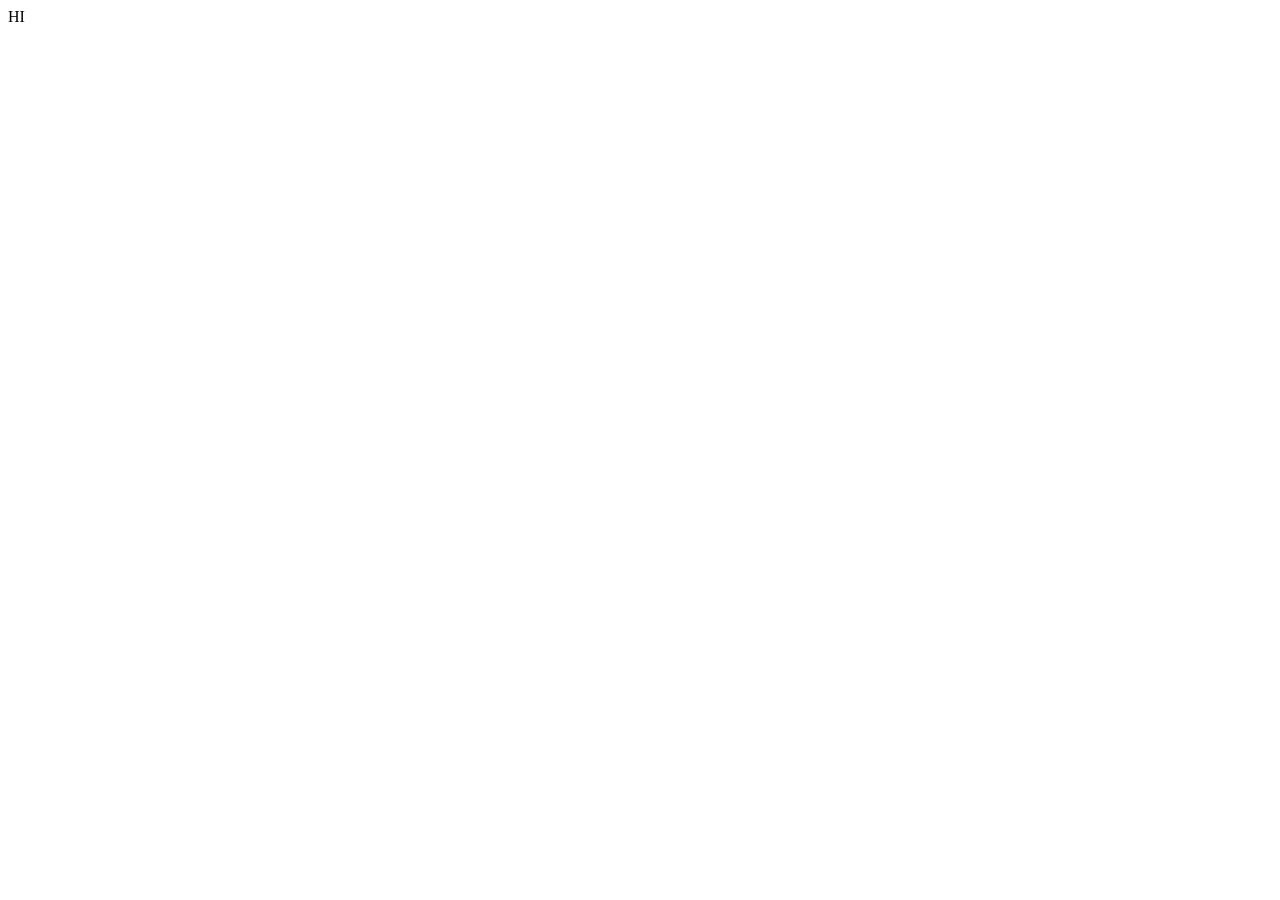
==== index.html @ 3df22e16 "Create Homepage" ====
<!DOCTYPE html>
<html lang="en">

<head>
    <meta charset="UTF-8">
    <meta name="viewport" content="width=device-width, initial-scale=1.0">
    <title>Document</title>
</head>

<body>
    <div class="box">HI</div>
</body>

</html>
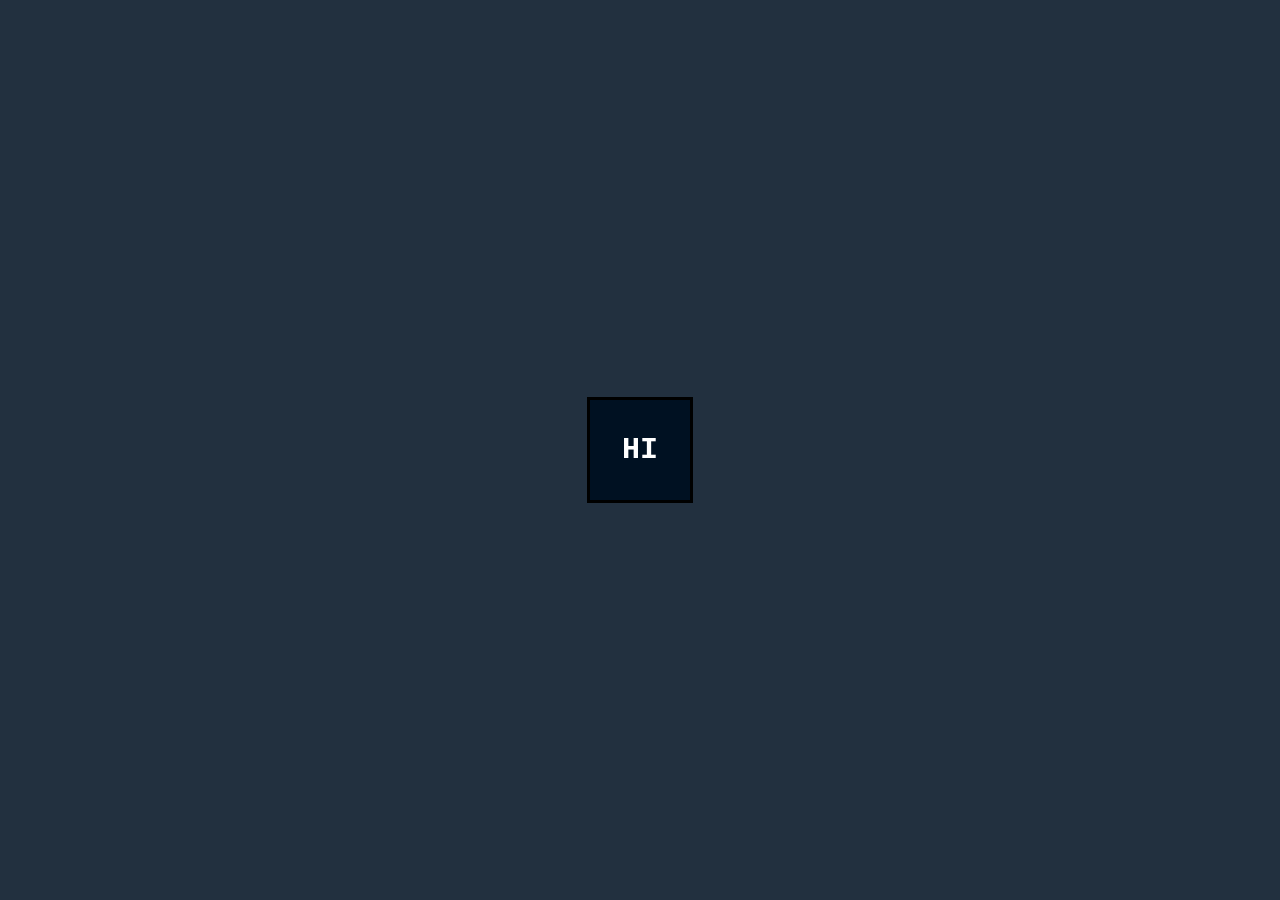
==== commit 63a36e77: "add css for button and message box" ====
--- a/index.html
+++ b/index.html
@@ -5,10 +5,76 @@
     <meta charset="UTF-8">
     <meta name="viewport" content="width=device-width, initial-scale=1.0">
     <title>Document</title>
+    <style>
+        body {
+            position: relative;
+            background-color: #012d;
+            margin: 0;
+            padding: 0;
+            min-width: 100vw;
+            min-height: 100vh;
+        }
+
+        .message {
+            font-weight: bold;
+            color: red;
+            font-size: 24px;
+        }
+
+        .box {
+            position: absolute;
+            top: 50%;
+            left: 50%;
+            transform: translate(-50%, -50%);
+            width: 100px;
+            height: 100px;
+            background-color: #012;
+            color: #fff;
+            font-weight: bold;
+            font-size: 30px;
+            text-transform: uppercase;
+            border: 3px solid #000;
+            display: flex;
+            justify-content: center;
+            align-items: center;
+            font-family: 'Courier New', Courier, monospace;
+            transition: all 0.3s linear;
+            user-select: none;
+
+        }
+
+        .box:hover {
+            border: 3px solid #aaa;
+            box-shadow: inset 0 0 8px 0 #fff8;
+            text-shadow: 0 0 30px #fff;
+            border-radius: 40%;
+            cursor: pointer;
+        }
+
+        .box:active {
+            color: red;
+            scale: 0.95;
+        }
+    </style>
 </head>
 
 <body>
+    <div class="message"></div>
     <div class="box">HI</div>
+    <script>
+        let messageBox = document.querySelector(".message")
+        const clickHandler = (first) => {
+            if (messageBox.textContent !== "") {
+                return
+            }
+            messageBox.textContent = "Hello"
+            setTimeout(() => {
+                messageBox.textContent = ""
+            }, 2000);
+        }
+
+        document.querySelector(".box").addEventListener("click", clickHandler)
+    </script>
 </body>
 
 </html>
